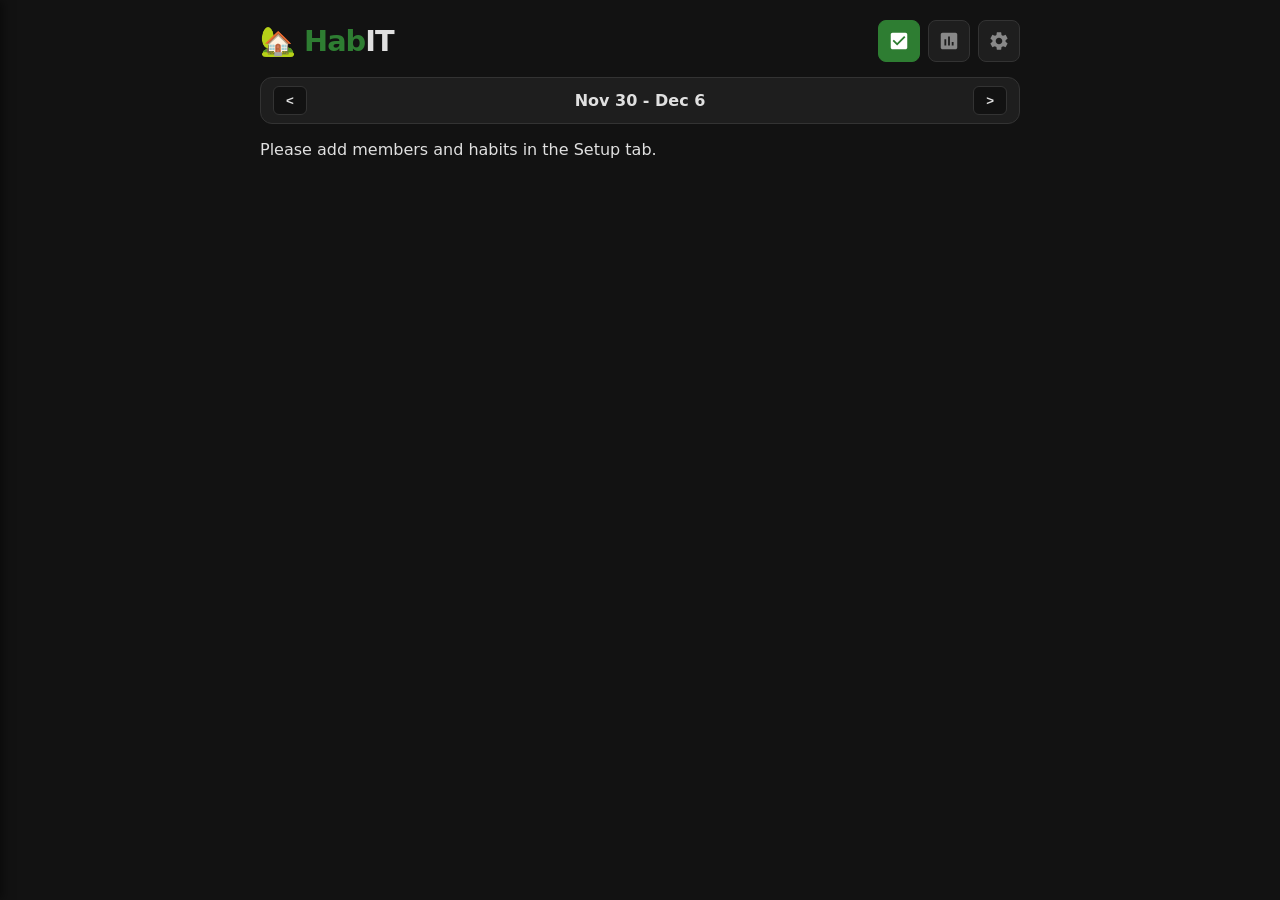
==== habit.html @ edd788b2 "force deploy" ====
<!DOCTYPE html>
<html lang="en">
<head>
    <meta charset="UTF-8">
    <meta name="viewport" content="width=device-width, initial-scale=1.0, maximum-scale=1.0, user-scalable=no">
    <title>HabIT</title>
    <style>
        /* Mobile-First Base Styles */
        :root {
            --primary: #2e7d32;
            --primary-light: #4caf50;
            --bg: #121212;
            --card-bg: #1e1e1e;
            --text: #e0e0e0;
            --text-muted: #888;
            --border: #333;
            --highlight: rgba(255, 255, 255, 0.08); 
            --radius: 12px;
        }
        
        * { box-sizing: border-box; }

        body {
            font-family: system-ui, -apple-system, sans-serif;
            margin: 0;
            padding: 10px;
            background: var(--bg);
            color: var(--text);
            max-width: 800px;
            margin: 0 auto;
            overflow-x: hidden; /* Prevent horizontal scrolling */
        }

        h2, h3 { margin-top: 0; }
        
        /* Top Header Layout */
        .top-header {
            display: flex;
            justify-content: space-between;
            align-items: center;
            margin-bottom: 15px;
            position: relative;
        }

        /* Branding */
        .brand-header {
            color: var(--primary);
            font-size: 1.8em;
            letter-spacing: -1px;
            display: flex;
            align-items: center;
            margin: 0;
            cursor: pointer; /* Clickable to open sidebar on desktop */
        }
        .brand-header span { color: var(--text); }
        .brand-icon { margin-right: 5px; font-size: 1.1em; }

        /* Navigation (Icons - Desktop Only, hidden on mobile in favor of sidebar) */
        .desktop-nav { 
            display: none; 
            gap: 8px; 
        }
        .desktop-nav button {
            display: flex;
            align-items: center;
            justify-content: center;
            width: 42px;
            height: 42px;
            border: 1px solid var(--border);
            background: var(--card-bg);
            color: var(--text-muted);
            border-radius: 8px;
            cursor: pointer;
            transition: all 0.2s;
        }
        .desktop-nav button svg {
            width: 22px;
            height: 22px;
            fill: currentColor;
        }
        .desktop-nav button.active { 
            background: var(--primary); 
            color: white; 
            border-color: var(--primary);
        }

        /* --- SIDEBAR DRAWER STYLES --- */
        .sidebar-overlay {
            position: fixed;
            top: 0;
            left: 0;
            width: 100vw;
            height: 100vh;
            background: rgba(0,0,0,0.6);
            opacity: 0;
            visibility: hidden;
            transition: opacity 0.3s ease;
            z-index: 998;
        }
        .sidebar-overlay.active {
            opacity: 1;
            visibility: visible;
        }
        
        .sidebar {
            position: fixed;
            top: 0;
            left: -280px; /* Hidden offscreen */
            width: 280px;
            height: 100vh;
            background: var(--card-bg);
            border-right: 1px solid var(--border);
            z-index: 999;
            transition: transform 0.3s ease;
            display: flex;
            flex-direction: column;
            box-shadow: 2px 0 10px rgba(0,0,0,0.5);
        }
        .sidebar.open {
            transform: translateX(280px);
        }
        
        .sidebar-header {
            padding: 20px;
            border-bottom: 1px solid var(--border);
            display: flex;
            align-items: center;
            justify-content: space-between;
        }
        .sidebar-close {
            background: none;
            border: none;
            color: var(--text-muted);
            font-size: 1.5em;
            cursor: pointer;
            padding: 5px;
        }
        
        .sidebar-menu {
            display: flex;
            flex-direction: column;
            padding: 15px 0;
            flex: 1;
        }
        .sidebar-item {
            display: flex;
            align-items: center;
            padding: 15px 20px;
            color: var(--text);
            text-decoration: none;
            cursor: pointer;
            transition: background 0.2s;
            font-size: 1.1em;
            gap: 15px;
        }
        .sidebar-item:hover {
            background: var(--highlight);
        }
        .sidebar-item.active {
            background: rgba(46, 125, 50, 0.2);
            color: var(--primary-light);
            border-left: 4px solid var(--primary);
        }
        .sidebar-item svg {
            width: 24px;
            height: 24px;
            fill: currentColor;
        }
        
        .sidebar-footer {
            padding: 20px;
            border-top: 1px solid var(--border);
            color: var(--text-muted);
            font-size: 0.8em;
            text-align: center;
        }
        /* ----------------------------- */

        /* Containers */
        .tab-content { 
            display: none; 
            background: var(--bg); 
            padding: 0; 
        }
        .tab-content.active { display: block; }

        /* Setup Layouts */
        .panel {
            background: var(--card-bg);
            padding: 15px;
            border-radius: var(--radius);
            margin-bottom: 15px;
            border: 1px solid var(--border);
        }

        /* Forms & Inputs */
        .flex { display: flex; flex-direction: column; gap: 8px; margin-bottom: 12px; }
        
        input[type="text"], input[type="month"], select { 
            width: 100%;
            padding: 10px; 
            background: var(--bg);
            color: var(--text);
            border: 1px solid var(--border); 
            border-radius: 8px; 
            font-size: 16px; 
        }
        input[type="month"]::-webkit-calendar-picker-indicator {
            filter: invert(1);
        }

        button.btn { 
            width: 100%;
            padding: 10px 15px; 
            background: var(--primary); 
            color: white; 
            border: none; 
            border-radius: 8px; 
            cursor: pointer; 
            font-size: 16px;
            font-weight: bold;
        }
        button.btn-danger { background: #d32f2f; }
        button.btn-secondary { background: var(--border); color: var(--text); }
        
        .badge { 
            display: inline-block;
            background: #333; 
            color: #ddd;
            padding: 4px 10px; 
            border-radius: 12px; 
            font-size: 0.85em; 
            margin: 4px 4px 0 0; 
        }

        /* Checkboxes for Setup */
        .assign-cb-wrapper { display: flex; flex-wrap: wrap; gap: 8px; }
        label.checkbox-label {
            display: flex; align-items: center; padding: 6px 10px;
            background: var(--bg); border: 1px solid var(--border);
            border-radius: 16px; font-size: 0.85em; cursor: pointer;
        }

        /* TRACK HABITS: Weekly Navigator Header */
        .week-navigator {
            display: flex;
            justify-content: space-between;
            align-items: center;
            margin-bottom: 15px;
            background: var(--card-bg);
            padding: 8px 12px;
            border-radius: var(--radius);
            border: 1px solid var(--border);
        }
        .week-navigator button {
            background: var(--bg);
            color: var(--text);
            border: 1px solid var(--border);
            border-radius: 6px;
            padding: 6px 12px;
            font-weight: bold;
            cursor: pointer;
        }
        .week-navigator span {
            font-weight: bold;
            font-size: 1em;
        }

        /* TRACK HABITS: Compact Grid Cards */
        .habit-card {
            background: var(--card-bg);
            border: 1px solid var(--border);
            border-radius: var(--radius);
            padding: 12px 10px 16px 10px; 
            margin-bottom: 20px;
            transition: border-color 0.3s;
        }
        
        .member-card-header {
            text-align: center;
            font-size: 1.05em;
            text-transform: uppercase;
            letter-spacing: 1px;
            font-weight: bold;
            margin-bottom: 15px;
            padding-bottom: 10px;
            border-bottom: 1px solid var(--border);
        }

        /* The Grid Layout */
        .habit-grid {
            display: grid;
            grid-template-columns: minmax(90px, 2.5fr) repeat(7, 1fr);
            gap: 6px 4px;
            align-items: center;
        }

        .grid-day-name {
            text-align: center;
            font-size: 0.75em;
            color: var(--text-muted);
            font-weight: bold;
            padding: 6px 0;
            border-radius: 6px;
        }
        .grid-day-name.today {
            color: var(--primary-light);
            background: var(--highlight);
        }

        .habit-info {
            display: flex;
            flex-direction: column;
            justify-content: center;
            padding-right: 5px;
        }
        .habit-info-title {
            font-size: 0.9em;
            font-weight: bold;
            line-height: 1.2;
            word-wrap: break-word;
        }

        .day-col {
            display: flex;
            align-items: center;
            justify-content: center;
            cursor: pointer;
            -webkit-tap-highlight-color: transparent;
            padding: 6px 2px;
            border-radius: 6px;
        }
        .day-col.today {
            background: var(--highlight);
        }
        
        .day-box {
            width: 100%;
            max-width: 32px;
            aspect-ratio: 1 / 1;
            border: 2px solid var(--border);
            border-radius: 8px;
            display: flex;
            align-items: center;
            justify-content: center;
            transition: all 0.15s ease;
            background: var(--bg);
        }
        .day-box.today-box:not(.done) {
            border-color: var(--primary-light); 
        }
        .day-box.done {
            background: var(--primary);
            border-color: var(--primary);
        }
        .day-box.done::after {
            content: '✓';
            color: white;
            font-size: 1.1em;
            font-weight: bold;
        }
        
        /* Grid Separator Line */
        .grid-separator {
            grid-column: 1 / -1;
            height: 1px;
            background: var(--border);
            margin: 4px 0;
        }

        /* REPORTS: Leaderboard Medal Tally */
        .medal-tally-container {
            background: var(--card-bg);
            border: 1px solid var(--border);
            border-radius: var(--radius);
            padding: 15px;
            margin-bottom: 25px;
        }
        .medal-tally-header {
            text-align: center;
            font-size: 1.1em;
            font-weight: bold;
            margin-bottom: 15px;
            text-transform: uppercase;
            letter-spacing: 1px;
            color: var(--text);
        }
        .medal-tally-grid {
            display: flex;
            flex-direction: column;
            gap: 10px;
        }
        .medal-row {
            display: flex;
            align-items: center;
            background: var(--bg);
            padding: 10px 15px;
            border-radius: 8px;
            border-left: 4px solid transparent;
        }
        .medal-rank {
            font-size: 1.6em;
            margin-right: 15px;
            width: 30px;
            text-align: center;
        }
        .medal-info {
            flex: 1;
        }
        .medal-name {
            font-weight: bold;
            font-size: 1.1em;
        }
        .medal-level {
            font-size: 0.8em;
            color: var(--text-muted);
            margin-top: 2px;
        }
        .medal-xp {
            font-weight: bold;
            font-size: 1.1em;
            color: var(--text);
        }

        /* REPORTS: Individual Cards */
        .report-calendar-card {
            background: var(--card-bg);
            border: 1px solid var(--border);
            border-radius: var(--radius);
            padding: 15px 15px 25px 15px;
            margin-bottom: 20px;
            text-align: center;
            position: relative;
        }
        .report-calendar-header {
            font-size: 1.2em;
            font-weight: bold;
            margin-bottom: 8px;
            text-transform: uppercase;
            letter-spacing: 1px;
            display: flex;
            align-items: center;
            justify-content: center;
        }
        .report-calendar-subheader {
            font-size: 1em;
            margin-bottom: 10px;
            display: flex;
            align-items: center;
            justify-content: center;
            gap: 15px;
        }
        
        /* Game XP Bar */
        .xp-bar-container {
            width: 80%;
            max-width: 250px;
            height: 6px;
            background: var(--bg);
            border-radius: 3px;
            margin: 0 auto 20px auto;
            position: relative;
            overflow: hidden;
        }
        .xp-bar-fill {
            height: 100%;
            border-radius: 3px;
            transition: width 0.5s ease-in-out;
        }

        .report-calendar-grid {
            display: grid;
            grid-template-columns: repeat(7, 1fr);
            gap: 8px 4px;
            margin-bottom: 10px;
        }
        .report-day-name {
            font-size: 0.7em;
            color: var(--text-muted);
            font-weight: bold;
            padding-bottom: 6px;
        }
        .report-day-cell {
            aspect-ratio: 1 / 1;
            display: flex;
            align-items: center;
            justify-content: center;
            position: relative;
        }
        .report-day-number {
            position: relative;
            z-index: 2;
            font-size: 0.85em;
            color: var(--text);
        }
        .report-day-circle {
            position: absolute;
            top: 50%;
            left: 50%;
            transform: translate(-50%, -50%);
            border-radius: 50%;
            background-color: var(--primary-light);
            opacity: 0.8;
            z-index: 1;
            transition: width 0.3s, height 0.3s;
        }
        
        /* Mobile Menu Hamburger */
        .menu-toggle {
            background: none;
            border: none;
            color: var(--text);
            cursor: pointer;
            padding: 5px;
            display: flex;
            align-items: center;
            justify-content: center;
        }
        .menu-toggle svg {
            width: 28px;
            height: 28px;
            fill: currentColor;
        }

        @media (min-width: 600px) {
            body { padding: 20px; }
            .flex { flex-direction: row; align-items: center; }
            input[type="text"], input[type="month"] { flex: 1; }
            button.btn { width: auto; }
            .day-box { max-width: 38px; }
            .menu-toggle { display: none; } /* Hide hamburger on desktop */
            .desktop-nav { display: flex; } /* Show regular nav on desktop */
            .brand-header { cursor: default; }
        }
    </style>
</head>
<body>

    <!-- Sidebar Overlay & Menu -->
    <div class="sidebar-overlay" id="sidebarOverlay" onclick="closeSidebar()"></div>
    <div class="sidebar" id="sidebar">
        <div class="sidebar-header">
            <h2 class="brand-header">🏡 Hab<span>IT</span></h2>
            <button class="sidebar-close" onclick="closeSidebar()">&times;</button>
        </div>
        <div class="sidebar-menu">
            <div class="sidebar-item active" id="menu-log" onclick="switchTab('log')">
                <svg viewBox="0 0 24 24"><path d="M19 3H5c-1.1 0-2 .9-2 2v14c0 1.1.9 2 2 2h14c1.1 0 2-.9 2-2V5c0-1.1-.9-2-2-2zm-9 14l-5-5 1.41-1.41L10 14.17l7.59-7.59L19 8l-9 9z"/></svg>
                Track Habits
            </div>
            <div class="sidebar-item" id="menu-reports" onclick="switchTab('reports')">
                <svg viewBox="0 0 24 24"><path d="M19 3H5c-1.1 0-2 .9-2 2v14c0 1.1.9 2 2 2h14c1.1 0 2-.9 2-2V5c0-1.1-.9-2-2-2zM9 17H7v-7h2v7zm4 0h-2V7h2v10zm4 0h-2v-4h2v4z"/></svg>
                Leaderboard
            </div>
            <div class="sidebar-item" id="menu-setup" onclick="switchTab('setup')">
                <svg viewBox="0 0 24 24"><path d="M19.14,12.94c0.04-0.3,0.06-0.61,0.06-0.94c0-0.32-0.02-0.64-0.06-0.94l2.03-1.58c0.18-0.14,0.23-0.41,0.12-0.61 l-1.92-3.32c-0.12-0.22-0.37-0.29-0.59-0.22l-2.39,0.96c-0.5-0.38-1.03-0.7-1.62-0.94L14.4,2.81c-0.04-0.24-0.24-0.41-0.48-0.41 h-3.84c-0.24,0-0.43,0.17-0.47,0.41L9.25,5.35C8.66,5.59,8.12,5.92,7.63,6.29L5.24,5.33c-0.22-0.08-0.47,0-0.59,0.22L2.73,8.87 C2.62,9.08,2.66,9.34,2.86,9.48l2.03,1.58C4.84,11.36,4.8,11.69,4.8,12s0.02,0.64,0.06,0.94l-2.03,1.58 c-0.18,0.14-0.23,0.41-0.12,0.61l1.92,3.32c0.12,0.22,0.37,0.29,0.59,0.22l2.39-0.96c0.5,0.38,1.03,0.7,1.62,0.94l0.36,2.54 c0.05,0.24,0.24,0.41,0.48,0.41h3.84c0.24,0,0.43-0.17,0.47-0.41l0.36-2.54c0.59-0.24,1.13-0.56,1.62-0.94l2.39,0.96 c0.22,0.08,0.47,0,0.59-0.22l1.92-3.32c0.12-0.22,0.07-0.49-0.12-0.61L19.14,12.94z M12,15.6c-1.98,0-3.6-1.62-3.6-3.6 s1.62-3.6,3.6-3.6s3.6,1.62,3.6,3.6S13.98,15.6,12,15.6z"/></svg>
                Settings & Setup
            </div>
            
            <div style="padding: 20px; margin-top: auto;">
                <p style="font-size: 0.85em; color: var(--text-muted); margin: 0 0 10px 0;">Data Management</p>
                <div style="display: flex; gap: 10px;">
                    <button class="btn" onclick="exportData()" style="flex:1; font-size: 0.9em; padding: 8px;">Export</button>
                    <button class="btn btn-secondary" onclick="document.getElementById('import-file-menu').click()" style="flex:1; font-size: 0.9em; padding: 8px;">Import</button>
                    <input type="file" id="import-file-menu" style="display:none;" accept=".json" onchange="importData(event)">
                </div>
            </div>
        </div>
    </div>

    <header class="top-header">
        <button class="menu-toggle" onclick="openSidebar()" aria-label="Open Menu">
            <svg viewBox="0 0 24 24"><path d="M3 18h18v-2H3v2zm0-5h18v-2H3v2zm0-7v2h18V6H3z"/></svg>
        </button>
        <h2 class="brand-header" onclick="openSidebar()">🏡 Hab<span>IT</span></h2>
        
        <!-- Desktop Nav remains for wider screens -->
        <nav class="desktop-nav">
            <button onclick="switchTab('log')" id="nav-log" class="active" title="Track">
                <svg viewBox="0 0 24 24"><path d="M19 3H5c-1.1 0-2 .9-2 2v14c0 1.1.9 2 2 2h14c1.1 0 2-.9 2-2V5c0-1.1-.9-2-2-2zm-9 14l-5-5 1.41-1.41L10 14.17l7.59-7.59L19 8l-9 9z"/></svg>
            </button>
            <button onclick="switchTab('reports')" id="nav-reports" title="Leaderboard">
                <svg viewBox="0 0 24 24"><path d="M19 3H5c-1.1 0-2 .9-2 2v14c0 1.1.9 2 2 2h14c1.1 0 2-.9 2-2V5c0-1.1-.9-2-2-2zM9 17H7v-7h2v7zm4 0h-2V7h2v10zm4 0h-2v-4h2v4z"/></svg>
            </button>
            <button onclick="switchTab('setup')" id="nav-setup" title="Setup">
                <svg viewBox="0 0 24 24"><path d="M19.14,12.94c0.04-0.3,0.06-0.61,0.06-0.94c0-0.32-0.02-0.64-0.06-0.94l2.03-1.58c0.18-0.14,0.23-0.41,0.12-0.61 l-1.92-3.32c-0.12-0.22-0.37-0.29-0.59-0.22l-2.39,0.96c-0.5-0.38-1.03-0.7-1.62-0.94L14.4,2.81c-0.04-0.24-0.24-0.41-0.48-0.41 h-3.84c-0.24,0-0.43,0.17-0.47,0.41L9.25,5.35C8.66,5.59,8.12,5.92,7.63,6.29L5.24,5.33c-0.22-0.08-0.47,0-0.59,0.22L2.73,8.87 C2.62,9.08,2.66,9.34,2.86,9.48l2.03,1.58C4.84,11.36,4.8,11.69,4.8,12s0.02,0.64,0.06,0.94l-2.03,1.58 c-0.18,0.14-0.23,0.41-0.12,0.61l1.92,3.32c0.12,0.22,0.37,0.29,0.59,0.22l2.39-0.96c0.5,0.38,1.03,0.7,1.62,0.94l0.36,2.54 c0.05,0.24,0.24,0.41,0.48,0.41h3.84c0.24,0,0.43-0.17,0.47-0.41l0.36-2.54c0.59-0.24,1.13-0.56,1.62-0.94l2.39,0.96 c0.22,0.08,0.47,0,0.59-0.22l1.92-3.32c0.12-0.22,0.07-0.49-0.12-0.61L19.14,12.94z M12,15.6c-1.98,0-3.6-1.62-3.6-3.6 s1.62-3.6,3.6-3.6s3.6,1.62,3.6,3.6S13.98,15.6,12,15.6z"/></svg>
            </button>
        </nav>
    </header>

    <!-- SETUP TAB (Removed duplicate Data Management block, now in Sidebar) -->
    <div id="setup" class="tab-content">
        <div class="panel">
            <h3 style="font-size:1.1em;">Family Members</h3>
            <div class="flex">
                <input type="text" id="new-member" placeholder="Enter name (e.g., Anantha)">
                <button class="btn" onclick="addMember()">Add</button>
            </div>
            <div id="members-list" class="assign-cb-wrapper"></div>
        </div>

        <div class="panel">
            <h3 style="font-size:1.1em;">Habits</h3>
            <div class="flex">
                <input type="text" id="new-habit" placeholder="Habit name (e.g., Reading)">
            </div>
            <p style="margin: 5px 0 10px; font-size: 0.85em; color: var(--text-muted);">Assign to:</p>
            <div id="habit-assign-members" class="assign-cb-wrapper"></div>
            <button class="btn" onclick="addHabit()" style="margin-top: 15px;">Add Habit</button>
        </div>
        
        <div id="habits-list"></div>
    </div>

    <!-- TRACK HABITS TAB -->
    <div id="log" class="tab-content active">
        
        <div class="week-navigator">
            <button onclick="changeTrackWeek(-1)">&lt;</button>
            <span id="track-week-label">Oct 20 - Oct 26</span>
            <button onclick="changeTrackWeek(1)">&gt;</button>
        </div>

        <div id="daily-log-container"></div>
    </div>

    <!-- REPORTS TAB (Leaderboard) -->
    <div id="reports" class="tab-content">
        <div class="week-navigator" style="margin-bottom: 20px;">
            <button onclick="changeReportMonth(-1)">&lt;</button>
            <span id="report-month-label">October 2026</span>
            <button onclick="changeReportMonth(1)">&gt;</button>
        </div>
            
        <div id="reports-container"></div>
    </div>

    <script>
        // --- Sidebar Logic & Touch Gestures ---
        const sidebar = document.getElementById('sidebar');
        const overlay = document.getElementById('sidebarOverlay');
        
        function openSidebar() {
            sidebar.classList.add('open');
            overlay.classList.add('active');
        }
        
        function closeSidebar() {
            sidebar.classList.remove('open');
            overlay.classList.remove('active');
        }

        let touchstartX = 0;
        let touchendX = 0;
        const SWIPE_THRESHOLD = 50;

        document.addEventListener('touchstart', e => {
            touchstartX = e.changedTouches[0].screenX;
        }, {passive: true});

        document.addEventListener('touchend', e => {
            touchendX = e.changedTouches[0].screenX;
            handleSwipe();
        }, {passive: true});

        function handleSwipe() {
            // Swipe Right to open (only if starting near left edge)
            if (touchendX - touchstartX > SWIPE_THRESHOLD && touchstartX < 50) {
                openSidebar();
            }
            // Swipe Left to close
            if (touchstartX - touchendX > SWIPE_THRESHOLD) {
                closeSidebar();
            }
        }

        // --- Core App Logic ---
        let state = { members: [], habits: [], logs: {} };
        const STORAGE_KEY = 'family_habit_tracker_data';
        const accentColors = ['#b388ff', '#ffb74d', '#81c784', '#4fc3f7', '#f48fb1', '#fff59d'];
        const MAX_DAILY_XP = 100;
        const XP_PER_LEVEL = 500; 

        const today = new Date();
        const getLocalDateStr = (d) => {
            return `${d.getFullYear()}-${String(d.getMonth() + 1).padStart(2, '0')}-${String(d.getDate()).padStart(2, '0')}`;
        };
        const formatMonthDay = d => new Intl.DateTimeFormat('en-US', { month: 'short', day: 'numeric' }).format(d);
        
        let currentWeekStart = new Date();
        const day = currentWeekStart.getDay();
        const diffToMonday = currentWeekStart.getDate() - day + (day === 0 ? -6 : 1);
        currentWeekStart.setDate(diffToMonday);
        currentWeekStart.setHours(0,0,0,0);

        let currentReportDate = new Date();
        currentReportDate.setDate(1);

        function loadData() {
            const data = localStorage.getItem(STORAGE_KEY);
            if (data) state = JSON.parse(data);
        }

        function saveData() {
            localStorage.setItem(STORAGE_KEY, JSON.stringify(state));
            renderAll();
        }

        function addMember() {
            const input = document.getElementById('new-member');
            const name = input.value.trim();
            if (name && !state.members.includes(name)) {
                state.members.push(name);
                input.value = '';
                saveData();
            }
        }
        function removeMember(name) {
            state.members = state.members.filter(m => m !== name);
            state.habits.forEach(h => h.assignees = h.assignees.filter(m => m !== name));
            saveData();
        }
        function addHabit() {
            const input = document.getElementById('new-habit');
            const name = input.value.trim();
            const checkboxes = document.querySelectorAll('.assign-cb:checked');
            const assignees = Array.from(checkboxes).map(cb => cb.value);

            if (name && assignees.length > 0) {
                state.habits.push({ id: Date.now().toString(), name, assignees });
                input.value = '';
                checkboxes.forEach(cb => cb.checked = false);
                saveData();
            } else {
                alert("Please enter a habit name and select at least one member.");
            }
        }
        function removeHabit(id) {
            state.habits = state.habits.filter(h => h.id !== id);
            saveData();
        }

        function toggleHabitAssignment(habitId, memberName, isAssigned) {
            const habit = state.habits.find(h => h.id === habitId);
            if (habit) {
                if (isAssigned && !habit.assignees.includes(memberName)) {
                    habit.assignees.push(memberName);
                } else if (!isAssigned) {
                    habit.assignees = habit.assignees.filter(m => m !== memberName);
                }
                saveData();
            }
        }

        function exportData() {
            const dataStr = localStorage.getItem(STORAGE_KEY) || JSON.stringify(state);
            const blob = new Blob([dataStr], { type: "application/json" });
            const url = URL.createObjectURL(blob);
            const a = document.createElement('a');
            a.href = url;
            a.download = `HabIT_Backup_${getLocalDateStr(new Date())}.json`;
            a.click();
            URL.revokeObjectURL(url);
            closeSidebar();
        }

        function importData(event) {
            const file = event.target.files[0];
            if (!file) return;

            const reader = new FileReader();
            reader.onload = function(e) {
                try {
                    const importedData = JSON.parse(e.target.result);
                    if (importedData.members && importedData.habits && importedData.logs) {
                        state = importedData;
                        saveData();
                        alert("Data imported successfully!");
                    } else {
                        alert("Invalid backup file format.");
                    }
                } catch (err) {
                    alert("Error reading file.");
                }
                event.target.value = ''; 
                closeSidebar();
            };
            reader.readAsText(file);
        }

        function toggleHabitDirect(dateStr, member, habitId, isDone) {
            if (!state.logs[dateStr]) state.logs[dateStr] = {};
            if (!state.logs[dateStr][member]) state.logs[dateStr][member] = {};
            
            if (isDone) {
                state.logs[dateStr][member][habitId] = true;
            } else {
                delete state.logs[dateStr][member][habitId];
                if (Object.keys(state.logs[dateStr][member]).length === 0) delete state.logs[dateStr][member];
                if (Object.keys(state.logs[dateStr]).length === 0) delete state.logs[dateStr];
            }
            saveData();
        }

        function changeTrackWeek(offset) {
            currentWeekStart.setDate(currentWeekStart.getDate() + (offset * 7));
            renderLog();
        }

        function changeReportMonth(offset) {
            currentReportDate.setMonth(currentReportDate.getMonth() + offset);
            renderReports();
        }

        function switchTab(tabId) {
            // Content Tabs
            document.querySelectorAll('.tab-content').forEach(t => t.classList.remove('active'));
            document.getElementById(tabId).classList.add('active');
            
            // Desktop Nav
            document.querySelectorAll('.desktop-nav button').forEach(b => b.classList.remove('active'));
            if(document.getElementById('nav-' + tabId)) document.getElementById('nav-' + tabId).classList.add('active');
            
            // Sidebar Nav
            document.querySelectorAll('.sidebar-item').forEach(b => b.classList.remove('active'));
            if(document.getElementById('menu-' + tabId)) document.getElementById('menu-' + tabId).classList.add('active');

            closeSidebar();
            renderAll();
        }

        function renderAll() {
            renderSetup();
            renderLog();
            renderReports();
        }

        function renderSetup() {
            const mList = document.getElementById('members-list');
            mList.innerHTML = state.members.map(m => 
                `<span class="badge">${m} <button onclick="removeMember('${m}')" style="border:none; background:none; color:red; cursor:pointer; font-size:1.2em; padding:0 0 0 5px;">&times;</button></span>`
            ).join('');

            const assignBox = document.getElementById('habit-assign-members');
            assignBox.innerHTML = state.members.map(m => 
                `<label class="checkbox-label"><input type="checkbox" class="assign-cb" value="${m}" style="transform: scale(1.2); margin-right: 6px;"> ${m}</label>`
            ).join('');

            const hList = document.getElementById('habits-list');
            hList.innerHTML = state.habits.map(h => `
                <div class="panel habit-row" style="display:flex; flex-direction:column; margin-bottom:10px;">
                    <div style="display:flex; justify-content:space-between; align-items:flex-start; margin-bottom: 8px;">
                        <strong style="font-size:0.95em;">${h.name}</strong>
                        <button class="btn btn-danger" style="width:auto; padding:4px 10px; font-size:0.8em;" onclick="removeHabit('${h.id}')">Delete</button>
                    </div>
                    <div style="display:flex; flex-wrap:wrap; gap:6px;">
                        ${state.members.map(m => `
                            <label class="checkbox-label" style="padding: 4px 8px; font-size: 0.8em; ${h.assignees.includes(m) ? 'border-color: var(--primary); background: var(--highlight);' : ''}">
                                <input type="checkbox" style="transform: scale(1.1); margin-right: 4px;" ${h.assignees.includes(m) ? 'checked' : ''} onchange="toggleHabitAssignment('${h.id}', '${m}', this.checked)"> ${m}
                            </label>
                        `).join('')}
                    </div>
                </div>
            `).join('');
        }

        function renderLog() {
            const container = document.getElementById('daily-log-container');
            
            const days = [];
            for (let i = 0; i < 7; i++) {
                const d = new Date(currentWeekStart);
                d.setDate(d.getDate() + i);
                days.push(d);
            }
            
            document.getElementById('track-week-label').innerText = `${formatMonthDay(days[0])} - ${formatMonthDay(days[6])}`;

            if (state.members.length === 0) {
                container.innerHTML = "<p>Please add members and habits in the Setup tab.</p>";
                return;
            }

            let html = '';
            let habitsFound = false;
            let isFirstMemberWithHabits = true;
            const dayNames = ['M', 'Tu', 'W', 'Th', 'F', 'Sa', 'Su'];
            const todayStr = getLocalDateStr(new Date());

            state.members.forEach((member, memberIndex) => {
                const memberHabits = state.habits.filter(h => h.assignees.includes(member));
                if (memberHabits.length > 0) {
                    habitsFound = true;
                    const cardAccent = accentColors[memberIndex % accentColors.length];
                    
                    html += `<div class="habit-card" style="border: 1px solid ${cardAccent};">`;
                    html += `<div class="member-card-header" style="color: ${cardAccent};">${member}</div>`;
                    html += `<div class="habit-grid">`;
                    
                    if (isFirstMemberWithHabits) {
                        html += `<div></div>`;
                        days.forEach((day, dayIndex) => {
                            const isToday = getLocalDateStr(day) === todayStr;
                            html += `<div class="grid-day-name ${isToday ? 'today' : ''}">${dayNames[dayIndex]}</div>`;
                        });
                        isFirstMemberWithHabits = false;
                    }

                    memberHabits.forEach((h, index) => {
                        html += `
                            <div class="habit-info">
                                <div class="habit-info-title">${h.name}</div>
                            </div>
                        `;
                        
                        days.forEach((day) => {
                            const dateStr = getLocalDateStr(day);
                            const isDone = state.logs[dateStr]?.[member]?.[h.id] || false;
                            const isToday = dateStr === todayStr;

                            html += `
                                <div class="day-col ${isToday ? 'today' : ''}" onclick="toggleHabitDirect('${dateStr}', '${member}', '${h.id}', ${!isDone})">
                                    <div class="day-box ${isDone ? 'done' : ''} ${isToday ? 'today-box' : ''}">
                                        ${!isDone ? `<span style="color: var(--text-muted); font-size: 0.85em; opacity: 0.5;">${day.getDate()}</span>` : ''}
                                    </div>
                                </div>
                            `;
                        });
                        
                        if (index < memberHabits.length - 1) {
                            html += `<div class="grid-separator"></div>`;
                        }
                    });
                    
                    html += `</div></div>`;
                }
            });
            
            if (!habitsFound) {
                 html = "<p style='color: var(--text-muted); font-size:0.9em;'>No habits assigned. Go to Setup.</p>";
            }
            
            container.innerHTML = html;
        } 

        function renderReports() {
            const container = document.getElementById('reports-container');
            const monthNames = ["January", "February", "March", "April", "May", "June", "July", "August", "September", "October", "November", "December"];
            
            const year = currentReportDate.getFullYear();
            const monthIndex = currentReportDate.getMonth();
            const monthStr = String(monthIndex + 1).padStart(2, '0');
            const monthPrefix = `${year}-${monthStr}`;
            
            document.getElementById('report-month-label').innerText = `${monthNames[monthIndex]} ${year}`;

            if (state.members.length === 0) {
                container.innerHTML = "<p>Please add members and habits in the Setup tab.</p>";
                return;
            }

            const daysInMonth = new Date(year, monthIndex + 1, 0).getDate();
            const firstDay = new Date(year, monthIndex, 1).getDay(); 
            const firstDayShifted = firstDay === 0 ? 6 : firstDay - 1; 

            const dayNamesHeader = `
                <div class="report-day-name">Mon</div>
                <div class="report-day-name">Tue</div>
                <div class="report-day-name">Wed</div>
                <div class="report-day-name">Thu</div>
                <div class="report-day-name">Fri</div>
                <div class="report-day-name">Sat</div>
                <div class="report-day-name">Sun</div>
            `;

            let memberStats = [];

            state.members.forEach((member, memberIndex) => {
                const memberHabits = state.habits.filter(h => h.assignees.includes(member));
                if (memberHabits.length === 0) return;

                let totalCompleted = 0;
                let gridHtml = '';
                
                for (let i = 0; i < firstDayShifted; i++) {
                    gridHtml += `<div></div>`;
                }

                for (let i = 1; i <= daysInMonth; i++) {
                    const dateStr = `${monthPrefix}-${i.toString().padStart(2, '0')}`;
                    let dayCompleted = 0;
                    let dayExpected = memberHabits.length;

                    if (state.logs[dateStr] && state.logs[dateStr][member]) {
                        memberHabits.forEach(h => {
                            if (state.logs[dateStr][member][h.id]) {
                                dayCompleted++;
                                totalCompleted++;
                            }
                        });
                    }

                    const dayScore = dayExpected === 0 ? 0 : (dayCompleted / dayExpected);
                    const circleSize = dayScore > 0 ? (dayScore * 90) + 10 : 0; 
                    const textColor = dayScore > 0.6 ? '#121212' : 'var(--text)'; 
                    
                    const cardAccent = accentColors[memberIndex % accentColors.length];

                    gridHtml += `
                        <div class="report-day-cell">
                            <div class="report-day-circle" style="background-color: ${cardAccent}; width: ${circleSize}%; height: ${circleSize}%;"></div>
                            <span class="report-day-number" style="color: ${textColor};">${i}</span>
                        </div>
                    `;
                }
                
                const totalXP = memberHabits.length > 0 ? Math.round((totalCompleted / memberHabits.length) * MAX_DAILY_XP) : 0;
                const currentLevel = Math.floor(totalXP / XP_PER_LEVEL) + 1;
                const progressToNextLevel = ((totalXP % XP_PER_LEVEL) / XP_PER_LEVEL) * 100;

                memberStats.push({
                    name: member,
                    originalIndex: memberIndex,
                    xp: totalXP,
                    level: currentLevel,
                    progress: progressToNextLevel,
                    gridHtml: gridHtml
                });
            });

            memberStats.sort((a, b) => b.xp - a.xp);

            let html = `
                <div class="medal-tally-container">
                    <div class="medal-tally-header">🏆 Monthly Leaderboard</div>
                    <div class="medal-tally-grid">
            `;

            memberStats.forEach((stat, rankIndex) => {
                const cardAccent = accentColors[stat.originalIndex % accentColors.length];
                let rankIcon = '';
                if (rankIndex === 0) rankIcon = '🥇';
                else if (rankIndex === 1) rankIcon = '🥈';
                else if (rankIndex === 2) rankIcon = '🥉';
                else rankIcon = `<span style="font-size:0.9em; color:var(--text-muted);">${rankIndex + 1}</span>`;

                html += `
                    <div class="medal-row" style="border-left-color: ${cardAccent};">
                        <div class="medal-rank">${rankIcon}</div>
                        <div class="medal-info">
                            <div class="medal-name" style="color: ${cardAccent};">${stat.name}</div>
                            <div class="medal-level">Level ${stat.level}</div>
                        </div>
                        <div class="medal-xp">⭐ ${stat.xp}</div>
                    </div>
                `;
            });
            html += `</div></div>`;

            memberStats.forEach((stat, rankIndex) => {
                const cardAccent = accentColors[stat.originalIndex % accentColors.length];
                
                html += `
                    <div class="report-calendar-card" style="border: 1px solid ${cardAccent};">
                        <div class="report-calendar-header" style="color: ${cardAccent};">
                            ${stat.name}
                        </div>
                        
                        <div class="report-calendar-subheader">
                            <span>⭐ <strong style="color:${cardAccent};">${stat.xp}</strong> XP</span>
                            <span style="color: var(--border);">|</span>
                            <span>🏅 Level <strong style="color:white;">${stat.level}</strong></span>
                        </div>
                        
                        <div class="xp-bar-container">
                            <div class="xp-bar-fill" style="width: ${stat.progress}%; background-color: ${cardAccent};"></div>
                        </div>
                        
                        <div class="report-calendar-grid">
                            ${dayNamesHeader}
                            ${stat.gridHtml}
                        </div>
                    </div>
                `;
            });
            
            if (memberStats.length === 0) {
                 html = "<p style='color: var(--text-muted);'>No habits assigned. Go to Setup.</p>";
            }

            container.innerHTML = html;
        }

        // Initialize
        loadData();
        renderAll();
    </script>
</body>
</html>
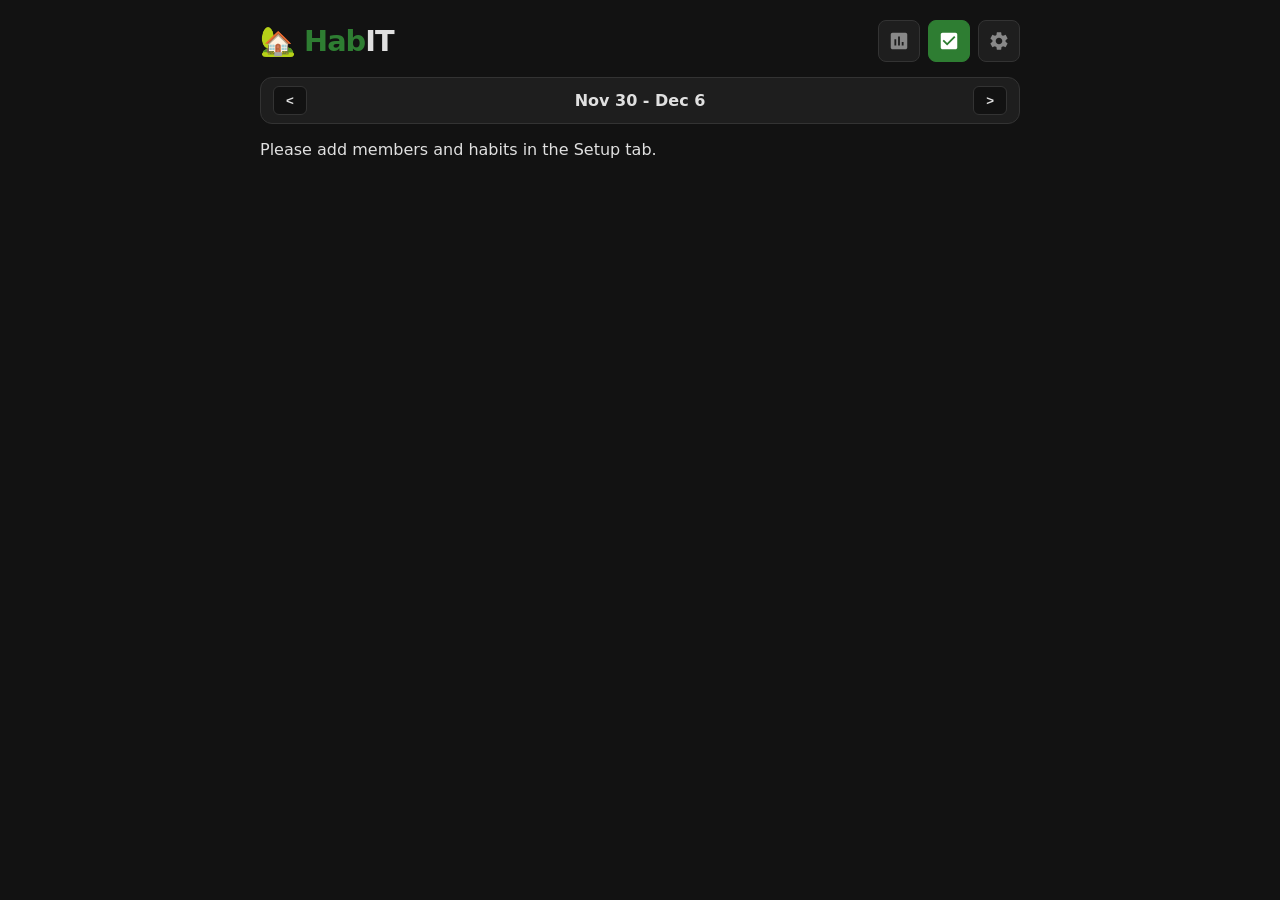
==== commit 89ebfdda: "swipe" ====
--- a/habit.html
+++ b/habit.html
@@ -50,17 +50,15 @@
             display: flex;
             align-items: center;
             margin: 0;
-            cursor: pointer; /* Clickable to open sidebar on desktop */
         }
         .brand-header span { color: var(--text); }
-        .brand-icon { margin-right: 5px; font-size: 1.1em; }
-
-        /* Navigation (Icons - Desktop Only, hidden on mobile in favor of sidebar) */
-        .desktop-nav { 
-            display: none; 
+
+        /* Navigation (Icons) */
+        nav { 
+            display: flex; 
             gap: 8px; 
         }
-        .desktop-nav button {
+        nav button {
             display: flex;
             align-items: center;
             justify-content: center;
@@ -73,108 +71,16 @@
             cursor: pointer;
             transition: all 0.2s;
         }
-        .desktop-nav button svg {
+        nav button svg {
             width: 22px;
             height: 22px;
             fill: currentColor;
         }
-        .desktop-nav button.active { 
+        nav button.active { 
             background: var(--primary); 
             color: white; 
             border-color: var(--primary);
         }
-
-        /* --- SIDEBAR DRAWER STYLES --- */
-        .sidebar-overlay {
-            position: fixed;
-            top: 0;
-            left: 0;
-            width: 100vw;
-            height: 100vh;
-            background: rgba(0,0,0,0.6);
-            opacity: 0;
-            visibility: hidden;
-            transition: opacity 0.3s ease;
-            z-index: 998;
-        }
-        .sidebar-overlay.active {
-            opacity: 1;
-            visibility: visible;
-        }
-        
-        .sidebar {
-            position: fixed;
-            top: 0;
-            left: -280px; /* Hidden offscreen */
-            width: 280px;
-            height: 100vh;
-            background: var(--card-bg);
-            border-right: 1px solid var(--border);
-            z-index: 999;
-            transition: transform 0.3s ease;
-            display: flex;
-            flex-direction: column;
-            box-shadow: 2px 0 10px rgba(0,0,0,0.5);
-        }
-        .sidebar.open {
-            transform: translateX(280px);
-        }
-        
-        .sidebar-header {
-            padding: 20px;
-            border-bottom: 1px solid var(--border);
-            display: flex;
-            align-items: center;
-            justify-content: space-between;
-        }
-        .sidebar-close {
-            background: none;
-            border: none;
-            color: var(--text-muted);
-            font-size: 1.5em;
-            cursor: pointer;
-            padding: 5px;
-        }
-        
-        .sidebar-menu {
-            display: flex;
-            flex-direction: column;
-            padding: 15px 0;
-            flex: 1;
-        }
-        .sidebar-item {
-            display: flex;
-            align-items: center;
-            padding: 15px 20px;
-            color: var(--text);
-            text-decoration: none;
-            cursor: pointer;
-            transition: background 0.2s;
-            font-size: 1.1em;
-            gap: 15px;
-        }
-        .sidebar-item:hover {
-            background: var(--highlight);
-        }
-        .sidebar-item.active {
-            background: rgba(46, 125, 50, 0.2);
-            color: var(--primary-light);
-            border-left: 4px solid var(--primary);
-        }
-        .sidebar-item svg {
-            width: 24px;
-            height: 24px;
-            fill: currentColor;
-        }
-        
-        .sidebar-footer {
-            padding: 20px;
-            border-top: 1px solid var(--border);
-            color: var(--text-muted);
-            font-size: 0.8em;
-            text-align: center;
-        }
-        /* ----------------------------- */
 
         /* Containers */
         .tab-content { 
@@ -504,23 +410,6 @@
             z-index: 1;
             transition: width 0.3s, height 0.3s;
         }
-        
-        /* Mobile Menu Hamburger */
-        .menu-toggle {
-            background: none;
-            border: none;
-            color: var(--text);
-            cursor: pointer;
-            padding: 5px;
-            display: flex;
-            align-items: center;
-            justify-content: center;
-        }
-        .menu-toggle svg {
-            width: 28px;
-            height: 28px;
-            fill: currentColor;
-        }
 
         @media (min-width: 600px) {
             body { padding: 20px; }
@@ -528,67 +417,51 @@
             input[type="text"], input[type="month"] { flex: 1; }
             button.btn { width: auto; }
             .day-box { max-width: 38px; }
-            .menu-toggle { display: none; } /* Hide hamburger on desktop */
-            .desktop-nav { display: flex; } /* Show regular nav on desktop */
-            .brand-header { cursor: default; }
         }
     </style>
 </head>
 <body>
 
-    <!-- Sidebar Overlay & Menu -->
-    <div class="sidebar-overlay" id="sidebarOverlay" onclick="closeSidebar()"></div>
-    <div class="sidebar" id="sidebar">
-        <div class="sidebar-header">
-            <h2 class="brand-header">🏡 Hab<span>IT</span></h2>
-            <button class="sidebar-close" onclick="closeSidebar()">&times;</button>
-        </div>
-        <div class="sidebar-menu">
-            <div class="sidebar-item active" id="menu-log" onclick="switchTab('log')">
-                <svg viewBox="0 0 24 24"><path d="M19 3H5c-1.1 0-2 .9-2 2v14c0 1.1.9 2 2 2h14c1.1 0 2-.9 2-2V5c0-1.1-.9-2-2-2zm-9 14l-5-5 1.41-1.41L10 14.17l7.59-7.59L19 8l-9 9z"/></svg>
-                Track Habits
-            </div>
-            <div class="sidebar-item" id="menu-reports" onclick="switchTab('reports')">
+    <header class="top-header">
+        <h2 class="brand-header">🏡 Hab<span>IT</span></h2>
+        
+        <nav>
+            <button onclick="switchTab('reports')" id="nav-reports" title="Leaderboard" aria-label="Leaderboard">
                 <svg viewBox="0 0 24 24"><path d="M19 3H5c-1.1 0-2 .9-2 2v14c0 1.1.9 2 2 2h14c1.1 0 2-.9 2-2V5c0-1.1-.9-2-2-2zM9 17H7v-7h2v7zm4 0h-2V7h2v10zm4 0h-2v-4h2v4z"/></svg>
-                Leaderboard
-            </div>
-            <div class="sidebar-item" id="menu-setup" onclick="switchTab('setup')">
-                <svg viewBox="0 0 24 24"><path d="M19.14,12.94c0.04-0.3,0.06-0.61,0.06-0.94c0-0.32-0.02-0.64-0.06-0.94l2.03-1.58c0.18-0.14,0.23-0.41,0.12-0.61 l-1.92-3.32c-0.12-0.22-0.37-0.29-0.59-0.22l-2.39,0.96c-0.5-0.38-1.03-0.7-1.62-0.94L14.4,2.81c-0.04-0.24-0.24-0.41-0.48-0.41 h-3.84c-0.24,0-0.43,0.17-0.47,0.41L9.25,5.35C8.66,5.59,8.12,5.92,7.63,6.29L5.24,5.33c-0.22-0.08-0.47,0-0.59,0.22L2.73,8.87 C2.62,9.08,2.66,9.34,2.86,9.48l2.03,1.58C4.84,11.36,4.8,11.69,4.8,12s0.02,0.64,0.06,0.94l-2.03,1.58 c-0.18,0.14-0.23,0.41-0.12,0.61l1.92,3.32c0.12,0.22,0.37,0.29,0.59,0.22l2.39-0.96c0.5,0.38,1.03,0.7,1.62,0.94l0.36,2.54 c0.05,0.24,0.24,0.41,0.48,0.41h3.84c0.24,0,0.43-0.17,0.47-0.41l0.36-2.54c0.59-0.24,1.13-0.56,1.62-0.94l2.39,0.96 c0.22,0.08,0.47,0,0.59-0.22l1.92-3.32c0.12-0.22,0.07-0.49-0.12-0.61L19.14,12.94z M12,15.6c-1.98,0-3.6-1.62-3.6-3.6 s1.62-3.6,3.6-3.6s3.6,1.62,3.6,3.6S13.98,15.6,12,15.6z"/></svg>
-                Settings & Setup
-            </div>
-            
-            <div style="padding: 20px; margin-top: auto;">
-                <p style="font-size: 0.85em; color: var(--text-muted); margin: 0 0 10px 0;">Data Management</p>
-                <div style="display: flex; gap: 10px;">
-                    <button class="btn" onclick="exportData()" style="flex:1; font-size: 0.9em; padding: 8px;">Export</button>
-                    <button class="btn btn-secondary" onclick="document.getElementById('import-file-menu').click()" style="flex:1; font-size: 0.9em; padding: 8px;">Import</button>
-                    <input type="file" id="import-file-menu" style="display:none;" accept=".json" onchange="importData(event)">
-                </div>
-            </div>
-        </div>
-    </div>
-
-    <header class="top-header">
-        <button class="menu-toggle" onclick="openSidebar()" aria-label="Open Menu">
-            <svg viewBox="0 0 24 24"><path d="M3 18h18v-2H3v2zm0-5h18v-2H3v2zm0-7v2h18V6H3z"/></svg>
-        </button>
-        <h2 class="brand-header" onclick="openSidebar()">🏡 Hab<span>IT</span></h2>
-        
-        <!-- Desktop Nav remains for wider screens -->
-        <nav class="desktop-nav">
-            <button onclick="switchTab('log')" id="nav-log" class="active" title="Track">
+            </button>
+            <button onclick="switchTab('log')" id="nav-log" class="active" title="Track" aria-label="Track">
                 <svg viewBox="0 0 24 24"><path d="M19 3H5c-1.1 0-2 .9-2 2v14c0 1.1.9 2 2 2h14c1.1 0 2-.9 2-2V5c0-1.1-.9-2-2-2zm-9 14l-5-5 1.41-1.41L10 14.17l7.59-7.59L19 8l-9 9z"/></svg>
             </button>
-            <button onclick="switchTab('reports')" id="nav-reports" title="Leaderboard">
-                <svg viewBox="0 0 24 24"><path d="M19 3H5c-1.1 0-2 .9-2 2v14c0 1.1.9 2 2 2h14c1.1 0 2-.9 2-2V5c0-1.1-.9-2-2-2zM9 17H7v-7h2v7zm4 0h-2V7h2v10zm4 0h-2v-4h2v4z"/></svg>
-            </button>
-            <button onclick="switchTab('setup')" id="nav-setup" title="Setup">
+            <button onclick="switchTab('setup')" id="nav-setup" title="Setup" aria-label="Setup">
                 <svg viewBox="0 0 24 24"><path d="M19.14,12.94c0.04-0.3,0.06-0.61,0.06-0.94c0-0.32-0.02-0.64-0.06-0.94l2.03-1.58c0.18-0.14,0.23-0.41,0.12-0.61 l-1.92-3.32c-0.12-0.22-0.37-0.29-0.59-0.22l-2.39,0.96c-0.5-0.38-1.03-0.7-1.62-0.94L14.4,2.81c-0.04-0.24-0.24-0.41-0.48-0.41 h-3.84c-0.24,0-0.43,0.17-0.47,0.41L9.25,5.35C8.66,5.59,8.12,5.92,7.63,6.29L5.24,5.33c-0.22-0.08-0.47,0-0.59,0.22L2.73,8.87 C2.62,9.08,2.66,9.34,2.86,9.48l2.03,1.58C4.84,11.36,4.8,11.69,4.8,12s0.02,0.64,0.06,0.94l-2.03,1.58 c-0.18,0.14-0.23,0.41-0.12,0.61l1.92,3.32c0.12,0.22,0.37,0.29,0.59,0.22l2.39-0.96c0.5,0.38,1.03,0.7,1.62,0.94l0.36,2.54 c0.05,0.24,0.24,0.41,0.48,0.41h3.84c0.24,0,0.43-0.17,0.47-0.41l0.36-2.54c0.59-0.24,1.13-0.56,1.62-0.94l2.39,0.96 c0.22,0.08,0.47,0,0.59-0.22l1.92-3.32c0.12-0.22,0.07-0.49-0.12-0.61L19.14,12.94z M12,15.6c-1.98,0-3.6-1.62-3.6-3.6 s1.62-3.6,3.6-3.6s3.6,1.62,3.6,3.6S13.98,15.6,12,15.6z"/></svg>
             </button>
         </nav>
     </header>
 
-    <!-- SETUP TAB (Removed duplicate Data Management block, now in Sidebar) -->
+    <!-- TRACK HABITS TAB -->
+    <div id="log" class="tab-content active">
+        
+        <div class="week-navigator">
+            <button onclick="changeTrackWeek(-1)">&lt;</button>
+            <span id="track-week-label">Oct 20 - Oct 26</span>
+            <button onclick="changeTrackWeek(1)">&gt;</button>
+        </div>
+
+        <div id="daily-log-container"></div>
+    </div>
+
+    <!-- REPORTS TAB (Leaderboard) -->
+    <div id="reports" class="tab-content">
+        <div class="week-navigator" style="margin-bottom: 20px;">
+            <button onclick="changeReportMonth(-1)">&lt;</button>
+            <span id="report-month-label">October 2026</span>
+            <button onclick="changeReportMonth(1)">&gt;</button>
+        </div>
+            
+        <div id="reports-container"></div>
+    </div>
+    
+    <!-- SETUP TAB -->
     <div id="setup" class="tab-content">
         <div class="panel">
             <h3 style="font-size:1.1em;">Family Members</h3>
@@ -610,91 +483,51 @@
         </div>
         
         <div id="habits-list"></div>
+
+        <!-- Data Management Section -->
+        <div class="panel">
+            <h3 style="font-size:1.1em;">Data Management</h3>
+            <p style="font-size: 0.85em; color: var(--text-muted); margin: 0 0 10px 0;">Backup your data or import it to another device.</p>
+            <div style="display: flex; gap: 10px;">
+                <button class="btn" onclick="exportData()" style="flex:1;">Export Data</button>
+                <button class="btn btn-secondary" onclick="document.getElementById('import-file').click()" style="flex:1;">Import Data</button>
+                <input type="file" id="import-file" style="display:none;" accept=".json" onchange="importData(event)">
+            </div>
+        </div>
     </div>
 
-    <!-- TRACK HABITS TAB -->
-    <div id="log" class="tab-content active">
-        
-        <div class="week-navigator">
-            <button onclick="changeTrackWeek(-1)">&lt;</button>
-            <span id="track-week-label">Oct 20 - Oct 26</span>
-            <button onclick="changeTrackWeek(1)">&gt;</button>
-        </div>
-
-        <div id="daily-log-container"></div>
-    </div>
-
-    <!-- REPORTS TAB (Leaderboard) -->
-    <div id="reports" class="tab-content">
-        <div class="week-navigator" style="margin-bottom: 20px;">
-            <button onclick="changeReportMonth(-1)">&lt;</button>
-            <span id="report-month-label">October 2026</span>
-            <button onclick="changeReportMonth(1)">&gt;</button>
-        </div>
-            
-        <div id="reports-container"></div>
-    </div>
-
     <script>
-        // --- Sidebar Logic & Touch Gestures ---
-        const sidebar = document.getElementById('sidebar');
-        const overlay = document.getElementById('sidebarOverlay');
-        
-        function openSidebar() {
-            sidebar.classList.add('open');
-            overlay.classList.add('active');
-        }
-        
-        function closeSidebar() {
-            sidebar.classList.remove('open');
-            overlay.classList.remove('active');
-        }
-
-        let touchstartX = 0;
-        let touchendX = 0;
-        const SWIPE_THRESHOLD = 50;
-
-        document.addEventListener('touchstart', e => {
-            touchstartX = e.changedTouches[0].screenX;
-        }, {passive: true});
-
-        document.addEventListener('touchend', e => {
-            touchendX = e.changedTouches[0].screenX;
-            handleSwipe();
-        }, {passive: true});
-
-        function handleSwipe() {
-            // Swipe Right to open (only if starting near left edge)
-            if (touchendX - touchstartX > SWIPE_THRESHOLD && touchstartX < 50) {
-                openSidebar();
-            }
-            // Swipe Left to close
-            if (touchstartX - touchendX > SWIPE_THRESHOLD) {
-                closeSidebar();
-            }
-        }
-
-        // --- Core App Logic ---
+        // State Management
         let state = { members: [], habits: [], logs: {} };
         const STORAGE_KEY = 'family_habit_tracker_data';
+        
+        // Color Palette for Members
         const accentColors = ['#b388ff', '#ffb74d', '#81c784', '#4fc3f7', '#f48fb1', '#fff59d'];
+        
+        // Gamification Settings
         const MAX_DAILY_XP = 100;
         const XP_PER_LEVEL = 500; 
 
+        // Date Utilities
         const today = new Date();
         const getLocalDateStr = (d) => {
             return `${d.getFullYear()}-${String(d.getMonth() + 1).padStart(2, '0')}-${String(d.getDate()).padStart(2, '0')}`;
         };
         const formatMonthDay = d => new Intl.DateTimeFormat('en-US', { month: 'short', day: 'numeric' }).format(d);
         
+        // Track Habits: Week State
         let currentWeekStart = new Date();
         const day = currentWeekStart.getDay();
         const diffToMonday = currentWeekStart.getDate() - day + (day === 0 ? -6 : 1);
         currentWeekStart.setDate(diffToMonday);
         currentWeekStart.setHours(0,0,0,0);
 
+        // Reports: Month State
         let currentReportDate = new Date();
         currentReportDate.setDate(1);
+        
+        // Tab Array for Gestures (Visual Order: Left to Right)
+        const tabsOrder = ['reports', 'log', 'setup'];
 
         function loadData() {
             const data = localStorage.getItem(STORAGE_KEY);
@@ -706,6 +539,46 @@
             renderAll();
         }
 
+        // --- Swipe Gesture Logic ---
+        let touchstartX = 0;
+        let touchstartY = 0;
+        let touchendX = 0;
+        let touchendY = 0;
+        const SWIPE_THRESHOLD = 60;
+
+        document.addEventListener('touchstart', e => {
+            touchstartX = e.changedTouches[0].screenX;
+            touchstartY = e.changedTouches[0].screenY;
+        }, {passive: true});
+
+        document.addEventListener('touchend', e => {
+            touchendX = e.changedTouches[0].screenX;
+            touchendY = e.changedTouches[0].screenY;
+            handleSwipe();
+        }, {passive: true});
+
+        function handleSwipe() {
+            const currentTab = document.querySelector('.tab-content.active').id;
+            const currentIndex = tabsOrder.indexOf(currentTab);
+            
+            const diffX = touchstartX - touchendX;
+            const diffY = touchstartY - touchendY;
+            
+            // Only trigger tab switch if horizontal swipe is dominant and crosses threshold
+            if (Math.abs(diffX) > SWIPE_THRESHOLD && Math.abs(diffX) > Math.abs(diffY)) {
+                if (diffX > 0) {
+                    // Swipe Left (finger goes left) -> Move to Next Tab (Setup)
+                    const nextIndex = (currentIndex + 1) % tabsOrder.length;
+                    switchTab(tabsOrder[nextIndex]);
+                } else {
+                    // Swipe Right (finger goes right) -> Move to Prev Tab (Reports)
+                    const prevIndex = (currentIndex - 1 + tabsOrder.length) % tabsOrder.length;
+                    switchTab(tabsOrder[prevIndex]);
+                }
+            }
+        }
+
+        // Setup Functions
         function addMember() {
             const input = document.getElementById('new-member');
             const name = input.value.trim();
@@ -752,6 +625,7 @@
             }
         }
 
+        // Data Management (Import/Export)
         function exportData() {
             const dataStr = localStorage.getItem(STORAGE_KEY) || JSON.stringify(state);
             const blob = new Blob([dataStr], { type: "application/json" });
@@ -761,7 +635,6 @@
             a.download = `HabIT_Backup_${getLocalDateStr(new Date())}.json`;
             a.click();
             URL.revokeObjectURL(url);
-            closeSidebar();
         }
 
         function importData(event) {
@@ -783,11 +656,11 @@
                     alert("Error reading file.");
                 }
                 event.target.value = ''; 
-                closeSidebar();
             };
             reader.readAsText(file);
         }
 
+        // Direct Logging for Track Tab
         function toggleHabitDirect(dateStr, member, habitId, isDone) {
             if (!state.logs[dateStr]) state.logs[dateStr] = {};
             if (!state.logs[dateStr][member]) state.logs[dateStr][member] = {};
@@ -812,20 +685,14 @@
             renderReports();
         }
 
+        // Render UI
         function switchTab(tabId) {
-            // Content Tabs
             document.querySelectorAll('.tab-content').forEach(t => t.classList.remove('active'));
+            document.querySelectorAll('nav button').forEach(b => b.classList.remove('active'));
             document.getElementById(tabId).classList.add('active');
-            
-            // Desktop Nav
-            document.querySelectorAll('.desktop-nav button').forEach(b => b.classList.remove('active'));
-            if(document.getElementById('nav-' + tabId)) document.getElementById('nav-' + tabId).classList.add('active');
-            
-            // Sidebar Nav
-            document.querySelectorAll('.sidebar-item').forEach(b => b.classList.remove('active'));
-            if(document.getElementById('menu-' + tabId)) document.getElementById('menu-' + tabId).classList.add('active');
-
-            closeSidebar();
+            if(document.getElementById('nav-' + tabId)) {
+                document.getElementById('nav-' + tabId).classList.add('active');
+            }
             renderAll();
         }
 
@@ -941,8 +808,9 @@
             }
             
             container.innerHTML = html;
-        } 
-
+        }
+
+        // --- NEW LEADERBOARD RENDER LOGIC ---
         function renderReports() {
             const container = document.getElementById('reports-container');
             const monthNames = ["January", "February", "March", "April", "May", "June", "July", "August", "September", "October", "November", "December"];
@@ -973,6 +841,7 @@
                 <div class="report-day-name">Sun</div>
             `;
 
+            // Step 1: Calculate Fair XP for everyone first and store in an array
             let memberStats = [];
 
             state.members.forEach((member, memberIndex) => {
@@ -1014,6 +883,7 @@
                     `;
                 }
                 
+                // FAIR SCORING: Normalize XP so every member can earn 100 XP per day maximum.
                 const totalXP = memberHabits.length > 0 ? Math.round((totalCompleted / memberHabits.length) * MAX_DAILY_XP) : 0;
                 const currentLevel = Math.floor(totalXP / XP_PER_LEVEL) + 1;
                 const progressToNextLevel = ((totalXP % XP_PER_LEVEL) / XP_PER_LEVEL) * 100;
@@ -1028,8 +898,10 @@
                 });
             });
 
+            // Step 2: Sort the array by XP (Highest to Lowest)
             memberStats.sort((a, b) => b.xp - a.xp);
 
+            // Step 3: Render the summary medal tally
             let html = `
                 <div class="medal-tally-container">
                     <div class="medal-tally-header">🏆 Monthly Leaderboard</div>
@@ -1055,8 +927,9 @@
                     </div>
                 `;
             });
-            html += `</div></div>`;
-
+            html += `</div></div>`; // Close the tally container
+
+            // Step 4: Render the individual detailed calendar cards
             memberStats.forEach((stat, rankIndex) => {
                 const cardAccent = accentColors[stat.originalIndex % accentColors.length];
                 
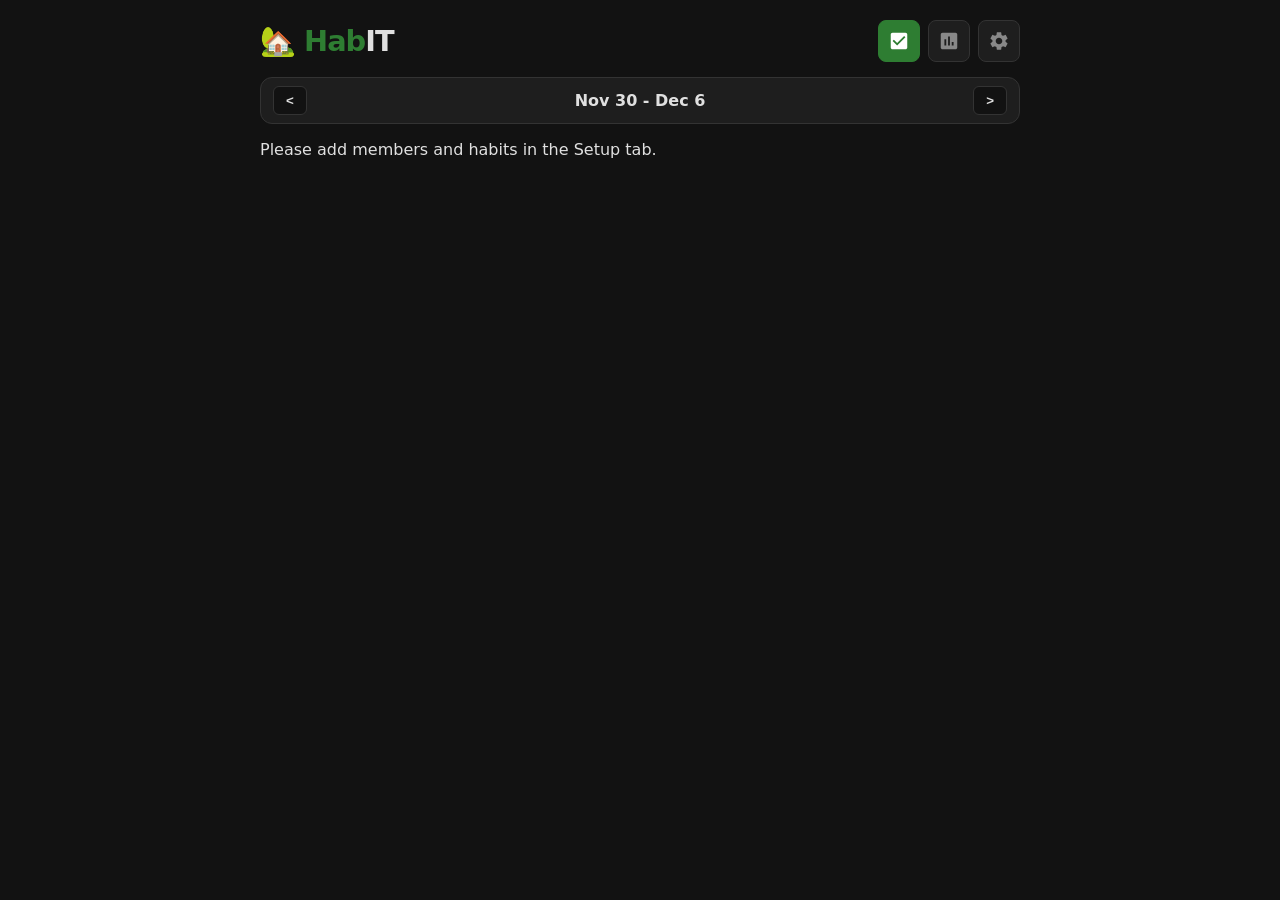
==== commit 9dc0ce60: "sort in log by member name" ====
--- a/habit.html
+++ b/habit.html
@@ -426,11 +426,11 @@
         <h2 class="brand-header">🏡 Hab<span>IT</span></h2>
         
         <nav>
+            <button onclick="switchTab('log')" id="nav-log" class="active" title="Track" aria-label="Track">
+                <svg viewBox="0 0 24 24"><path d="M19 3H5c-1.1 0-2 .9-2 2v14c0 1.1.9 2 2 2h14c1.1 0 2-.9 2-2V5c0-1.1-.9-2-2-2zm-9 14l-5-5 1.41-1.41L10 14.17l7.59-7.59L19 8l-9 9z"/></svg>
+            </button>
             <button onclick="switchTab('reports')" id="nav-reports" title="Leaderboard" aria-label="Leaderboard">
                 <svg viewBox="0 0 24 24"><path d="M19 3H5c-1.1 0-2 .9-2 2v14c0 1.1.9 2 2 2h14c1.1 0 2-.9 2-2V5c0-1.1-.9-2-2-2zM9 17H7v-7h2v7zm4 0h-2V7h2v10zm4 0h-2v-4h2v4z"/></svg>
-            </button>
-            <button onclick="switchTab('log')" id="nav-log" class="active" title="Track" aria-label="Track">
-                <svg viewBox="0 0 24 24"><path d="M19 3H5c-1.1 0-2 .9-2 2v14c0 1.1.9 2 2 2h14c1.1 0 2-.9 2-2V5c0-1.1-.9-2-2-2zm-9 14l-5-5 1.41-1.41L10 14.17l7.59-7.59L19 8l-9 9z"/></svg>
             </button>
             <button onclick="switchTab('setup')" id="nav-setup" title="Setup" aria-label="Setup">
                 <svg viewBox="0 0 24 24"><path d="M19.14,12.94c0.04-0.3,0.06-0.61,0.06-0.94c0-0.32-0.02-0.64-0.06-0.94l2.03-1.58c0.18-0.14,0.23-0.41,0.12-0.61 l-1.92-3.32c-0.12-0.22-0.37-0.29-0.59-0.22l-2.39,0.96c-0.5-0.38-1.03-0.7-1.62-0.94L14.4,2.81c-0.04-0.24-0.24-0.41-0.48-0.41 h-3.84c-0.24,0-0.43,0.17-0.47,0.41L9.25,5.35C8.66,5.59,8.12,5.92,7.63,6.29L5.24,5.33c-0.22-0.08-0.47,0-0.59,0.22L2.73,8.87 C2.62,9.08,2.66,9.34,2.86,9.48l2.03,1.58C4.84,11.36,4.8,11.69,4.8,12s0.02,0.64,0.06,0.94l-2.03,1.58 c-0.18,0.14-0.23,0.41-0.12,0.61l1.92,3.32c0.12,0.22,0.37,0.29,0.59,0.22l2.39-0.96c0.5,0.38,1.03,0.7,1.62,0.94l0.36,2.54 c0.05,0.24,0.24,0.41,0.48,0.41h3.84c0.24,0,0.43-0.17,0.47-0.41l0.36-2.54c0.59-0.24,1.13-0.56,1.62-0.94l2.39,0.96 c0.22,0.08,0.47,0,0.59-0.22l1.92-3.32c0.12-0.22,0.07-0.49-0.12-0.61L19.14,12.94z M12,15.6c-1.98,0-3.6-1.62-3.6-3.6 s1.62-3.6,3.6-3.6s3.6,1.62,3.6,3.6S13.98,15.6,12,15.6z"/></svg>
@@ -754,8 +754,14 @@
             const dayNames = ['M', 'Tu', 'W', 'Th', 'F', 'Sa', 'Su'];
             const todayStr = getLocalDateStr(new Date());
 
-            state.members.forEach((member, memberIndex) => {
+            // Alphabetically sort a copy of members for the Track page
+            const sortedMembers = [...state.members].sort((a, b) => a.localeCompare(b));
+
+            sortedMembers.forEach((member) => {
+                // Fetch the original index to keep color consistent
+                const memberIndex = state.members.indexOf(member);
                 const memberHabits = state.habits.filter(h => h.assignees.includes(member));
+                
                 if (memberHabits.length > 0) {
                     habitsFound = true;
                     const cardAccent = accentColors[memberIndex % accentColors.length];
